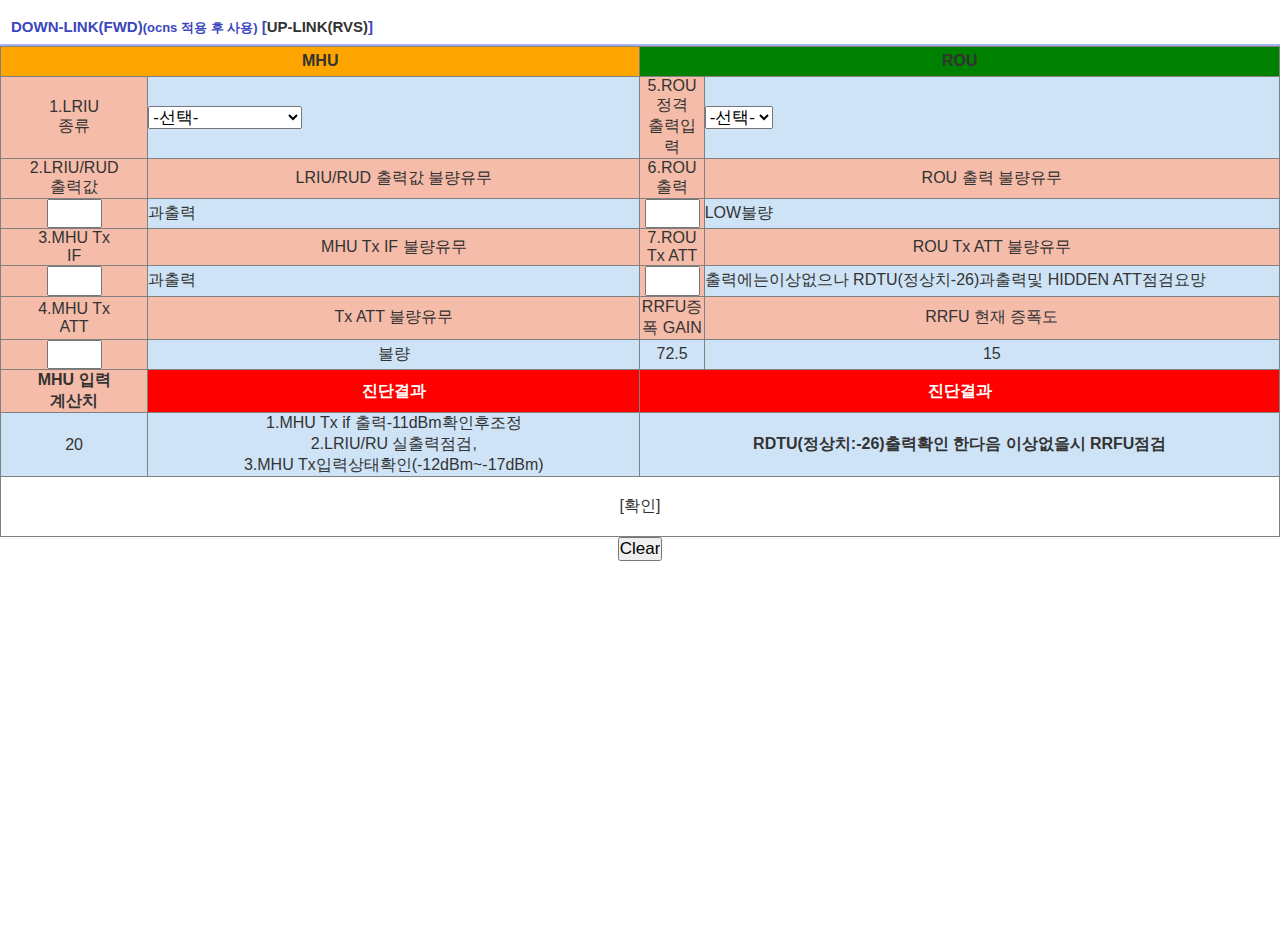
==== index.html @ 4c631983 "Add files via upload" ====
<html xmlns="http://www.w3.org/1999/xhtml" lang="ko" xml:lang="ko"><head>
	<title>DOWN-LINK(FWD) tool</title>
	<meta http-equiv="Content-Type" content="text/html; charset=utf-8">
  <meta name="viewport" content="user-scalable=no, initial-scale=1.0, maximum-scale=1.0, minimum-scale=1.0, width=device-width">
  <meta name="format-detection" content="telephone=no">   
  <link href="http://letstennis.nayana.kr/enm/img/bgB1.png" rel="apple-touch-icon-precomposed"> 	
  <link rel="stylesheet" type="text/css" href="_mcssa.css">	
<script src="prototype.js"></script><!-- ajax를 사용하기 위해 prototype의 경로를 넣어줘야 한다-->
<script language="javascript">
function change_select1()
{
    //alert("work44");
new Ajax.Updater('s_rlt1', 'ddd.php?des=1', {method: 'post', parameters: $('select_form').serialize()}); 
new Ajax.Updater('s_rlt2', 'ddd.php?des=2', {method: 'post', parameters: $('select_form').serialize()}); 
new Ajax.Updater('s_rlt3', 'ddd.php?des=3', {method: 'post', parameters: $('select_form').serialize()}); 
new Ajax.Updater('s_rlt4', 'ddd.php?des=4', {method: 'post', parameters: $('select_form').serialize()}); 
new Ajax.Updater('s_rlt5', 'ddd.php?des=5', {method: 'post', parameters: $('select_form').serialize()}); 
new Ajax.Updater('s_rlt6', 'ddd.php?des=6', {method: 'post', parameters: $('select_form').serialize()}); 
new Ajax.Updater('s_rlt7', 'ddd.php?des=7', {method: 'post', parameters: $('select_form').serialize()}); 
new Ajax.Updater('s_rlt8', 'ddd.php?des=8', {method: 'post', parameters: $('select_form').serialize()}); 
new Ajax.Updater('s_rlt9', 'ddd9.php', {method: 'post', parameters: $('select_form').serialize()}); 
new Ajax.Updater('s_rlt10', 'ddd.php', {method: 'post', parameters: $('select_form').serialize()}); 
//new Ajax.Updater('s_rlt3', 'ddd.php?des=3', {method: 'post', parameters: $('select_form').serialize()}); 
//new Ajax.Updater('s_rlt4', 'ddd.php?des=4', {method: 'post', parameters: $('select_form').serialize()}); 
//new Ajax.Updater('s_rlt5', 'ddd.php?des=5', {method: 'post', parameters: $('select_form').serialize()}); 
//new Ajax.Updater('s_rlt6', 'ddd.php?des=6', {method: 'post', parameters: $('select_form').serialize()}); 
//new Ajax.Updater('s_rlt7', 'ddd.php?des=7', {method: 'post', parameters: $('select_form').serialize()}); 
//new Ajax.Updater('s_rlt8', 'ddd.php?des=8', {method: 'post', parameters: $('select_form').serialize()}); 
//$('select_form').reset();
//new Ajax.Updater('s_result1', 'dddc1.php', {method: 'post', parameters: $('select_form').serialize()}); //$('select_form').reset();
//new Ajax.Updater('s_result2', 'dddc2.php', {method: 'post', parameters: $('select_form').serialize()}); //$('select_form').reset();
}

function change_sl()
{
    //alert("work44");
new Ajax.Updater('l_rlt1', 'lddd.php?des=1', {method: 'post', parameters: $('select_form').serialize()}); 
new Ajax.Updater('l_rlt2', 'lddd.php?des=2', {method: 'post', parameters: $('select_form').serialize()}); 
new Ajax.Updater('l_rlt3', 'lddd.php?des=3', {method: 'post', parameters: $('select_form').serialize()}); 
new Ajax.Updater('l_rlt4', 'lddd.php?des=4', {method: 'post', parameters: $('select_form').serialize()}); 
new Ajax.Updater('l_rlt5', 'lddd.php?des=5', {method: 'post', parameters: $('select_form').serialize()}); 
new Ajax.Updater('l_rlt6', 'lddd.php?des=6', {method: 'post', parameters: $('select_form').serialize()}); 
new Ajax.Updater('l_rlt7', 'lddd.php?des=7', {method: 'post', parameters: $('select_form').serialize()}); 
new Ajax.Updater('l_rlt8', 'lddd.php?des=8', {method: 'post', parameters: $('select_form').serialize()}); 
new Ajax.Updater('l_rlt9', 'lddd.php?des=9', {method: 'post', parameters: $('select_form').serialize()}); 
new Ajax.Updater('l_rlt10', 'lddd.php', {method: 'post', parameters: $('select_form').serialize()}); 

}
</script>

  <script type="text/javascript">    
        // <![CDATA[
        // toolbar hide
        try {
            window.addEventListener('load', function(){
            setTimeout(scrollTo, 0, 0, 1); 
        }, false);
        } catch(e) {}
        // ]]>
 </script>

</head>


<body>

       <div id="contentsWrap">

<div id="topListWrap">

<h2 class="news_h">
DOWN-LINK(FWD)<font size="-1">(ocns 적용 후 사용)</font> [<a href="rvs.html" target="_self">UP-LINK(RVS)</a>]
</h2>
<form action="index.html" method="get" id="select_form" name="select_form">
<table border="1" cellpadding="1" cellspacing="2" width="100%">
<tbody><tr height="30"><th colspan="2" bgcolor="orange" width="50%">MHU</th><th colspan="2" bgcolor="green" width="50%">ROU</th></tr>
 <tr height="30"><td align="center" bgcolor="#f5bca9" width="40">1.LRIU<br>종류</td>
 <td bgcolor="#cee3f6">
  <select name="sriu" onchange="change_select1()">
  <option value="">-선택-</option>
  <option value="LRIU">SEC(LRIU)</option>
  <option value="RUD">SEC(RUD)</option>
  <option value="MRIR">ELG(MRIR)</option>
  <option value="RIR0180">ELG(RRUS0180)</option>
  <option value="RIR1280">ELG(RRUS1280)</option>
  <option value="RIR1260">ELG(RIR1260)</option>
  <option value="RIR1240">ELG(RIR1240)</option>
  <option value="RIR1210">ELG(RIR1210)</option>
  </select>
  </td>
  <td align="center" bgcolor="#f5bca9" width="40">5.ROU정격<br>출력입력</td>
  <td bgcolor="#cee3f6">
  <select name="rous" onchange="change_select1()">
  <option value="">-선택-</option>
  <option value="46">46</option>
  <option value="43">43</option>
  <option value="40">40</option>
  </select>
  </td>
 </tr>
 
 <tr height="30">
 <td align="center" bgcolor="#f5bca9">2.LRIU/RUD<br>출력값</td>
 <td align="center" bgcolor="#f5bca9">LRIU/RUD 출력값 불량유무</td>
 <td align="center" bgcolor="#f5bca9">6.ROU 출력</td>
 <td align="center" bgcolor="#f5bca9">ROU 출력 불량유무</td>
 </tr>
 
 <tr height="30">
 <td align="center" bgcolor="#f5bca9">
 <input type="text" name="rutx" size="3" onchange="change_select1()"></td>
  <td bgcolor="#cee3f6">
  <div id="s_rlt1">과출력</div>
  </td>
 <td align="center" bgcolor="#f5bca9">
 <input type="text" name="routx" size="3" onchange="change_select1()"></td>
 <td bgcolor="#cee3f6">
  <div id="s_rlt2">LOW불량</div>
  </td> 
 </tr>

 <tr height="30">
 <td align="center" bgcolor="#f5bca9">3.MHU Tx<br>IF</td>
 <td align="center" bgcolor="#f5bca9">MHU Tx IF 불량유무</td>
 <td align="center" bgcolor="#f5bca9">7.ROU Tx ATT</td>
 <td align="center" bgcolor="#f5bca9">ROU Tx ATT 불량유무</td>
 </tr>
 
 <tr height="30">
 <td align="center" bgcolor="#f5bca9">
 <input type="text" name="mhutx" size="3" onchange="change_select1()"></td>
  <td bgcolor="#cee3f6">
  <div id="s_rlt3">과출력</div>
  </td>
 <td align="center" bgcolor="#f5bca9">
 <input type="text" name="rouatt" size="3" onchange="change_select1()"></td>
 <td bgcolor="#cee3f6">
  <div id="s_rlt4">출력에는이상없으나 RDTU(정상치-26)과출력및 HIDDEN ATT점검요망</div>
  </td> 
 </tr>

 <tr height="30">
 <td align="center" bgcolor="#f5bca9">4.MHU Tx<br>ATT</td>
 <td align="center" bgcolor="#f5bca9">Tx ATT 불량유무</td>
 <td align="center" bgcolor="#f5bca9">RRFU증폭 GAIN</td>
 <td align="center" bgcolor="#f5bca9">RRFU 현재 증폭도</td>
 </tr>
 
 <tr height="30">
 <td align="center" bgcolor="#f5bca9">
 <input type="text" name="mhuatt" size="3" onchange="change_select1()"></td>
  <td bgcolor="#cee3f6" align="center">
  <div id="s_rlt5">불량</div>
  </td>
  <td bgcolor="#cee3f6" align="center">
  <div id="s_rlt6">72.5</div>
  </td>
 <td bgcolor="#cee3f6" align="center">
  <div id="s_rlt7">15</div>
  </td> 
 </tr>
 
 <tr height="30">
 <th bgcolor="#f5bca9">MHU 입력<br>계산치</th>
 <th bgcolor="red"><font color="#ffffff">진단결과</font></th>
 <th bgcolor="red" colspan="2"><font color="#ffffff">진단결과</font></th>
 </tr>
 
 <tr height="30">
  <td bgcolor="#cee3f6" align="center">
  <div id="s_rlt8">20</div>
  </td>
  <td bgcolor="#cee3f6" align="center">
  <div id="s_rlt9">1.MHU Tx if 출력-11dBm확인후조정<br>2.LRIU/RU 실출력점검,<br>3.MHU Tx입력상태확인(-12dBm~-17dBm)</div>
  </td>
 <th bgcolor="#cee3f6" colspan="2">
  <div id="s_rlt10">RDTU(정상치:-26)출력확인 한다음 이상없을시 RRFU점검</div>
  </th> 
 </tr>
 

 <tr height="60"><td align="center" colspan="6">[확인]</td></tr>
</tbody></table>
<!--
<h2 class="news_h">
ELG 권역<font size=-1>(ocns 적용 후 사용)</font>
</h2>
<table border="1" cellpadding="1" cellspacing="2" width="100%">
<tr height=30><th colspan=2 bgcolor='orange'>MHU</th><th colspan=2 bgcolor='green'>ROU</th></tr>
 <tr height=30><td align=center bgcolor=#f5bca9>1.LRIU<br>종류</td>
 <td bgcolor=#cee3f6>
  <select name='lsriu' onchange="change_sl()">
  <option value=''>-선택-</option>
  <option value='MRIR'>MRIR</option>
  <option value='RIR0180'>RIR0180</option>
  <option value='RIR1280'>RIR1280</option>
  <option value='RIR1260'>RIR1260</option>
  <option value='RIR1240'>RIR1240</option>
  <option value='RIR1210'>RIR1210</option>
  </select>
  </td>
  <td align=center bgcolor=#f5bca9>5.ROU정격<br>출력입력</td>
  <td bgcolor=#cee3f6>
  <select name='lrous' onchange="change_sl()">
  <option value=''>-선택-</option>
  <option value='46'>46</option>
  <option value='43'>43</option>
  <option value='40'>40</option>  </td>
 </tr>
 
 <tr height=30>
 <td align=center bgcolor=#f5bca9>2.LRIU<br>출력값</td>
 <td align=center bgcolor=#f5bca9>LRIU 출력값 불량유무</td>
 <td align=center bgcolor=#f5bca9>6.ROU 출력</td>
 <td align=center bgcolor=#f5bca9>ROU 출력 불량유무</td>
 </tr>
 
 <tr height=30>
 <td align=center bgcolor=#f5bca9>
 <input type='text' name='lrutx' size='3' onchange="change_sl()"></td>
  <td bgcolor=#cee3f6>
  <div id='l_rlt1'></div>
  </td>
 <td align=center bgcolor=#f5bca9>
 <input type='text' name='lroutx' size='3' onchange="change_sl()"></td>
 <td bgcolor=#cee3f6>
  <div id='l_rlt2'></div>
  </td> 
 </tr>

 <tr height=30>
 <td align=center bgcolor=#f5bca9>3.MHU Tx<br>IF</td>
 <td align=center bgcolor=#f5bca9>MHU Tx IF 불량유무</td>
 <td align=center bgcolor=#f5bca9>7.ROU Tx ATT</td>
 <td align=center bgcolor=#f5bca9>ROU Tx ATT 불량유무</td>
 </tr>
 
 <tr height=30>
 <td align=center bgcolor=#f5bca9>
 <input type='text' name='lmhutx' size='3' onchange="change_sl()"></td>
  <td bgcolor=#cee3f6>
  <div id='l_rlt3'></div>
  </td>
 <td align=center bgcolor=#f5bca9>
 <input type='text' name='lrouatt' size='3' onchange="change_sl()"></td>
 <td bgcolor=#cee3f6>
  <div id='l_rlt4'></div>
  </td> 
 </tr>

 <tr height=30>
 <td align=center bgcolor=#f5bca9>4.MHU Tx<br>ATT</td>
 <td align=center bgcolor=#f5bca9>Tx ATT 불량유무</td>
 <td align=center bgcolor=#f5bca9>RRFU증폭 GAIN</td>
 <td align=center bgcolor=#f5bca9>RRFU 현재 증폭도</td>
 </tr>
 
 <tr height=30>
 <td align=center bgcolor=#f5bca9>
 <input type='text' name='lmhuatt' size='3' onchange="change_sl()"></td>
  <td bgcolor=#cee3f6 align=center>
  <div id='l_rlt5'></div>
  </td>
  <td bgcolor=#cee3f6 align=center>
  <div id='l_rlt6'></div>
  </td>
 <td bgcolor=#cee3f6 align=center>
  <div id='l_rlt7'></div>
  </td> 
 </tr>
 
 <tr height=30>
 <td align=center bgcolor=#f5bca9>MHU 입력<br>계산치</td>
 <td align=center bgcolor=#f5bca9>MHU~LRIU간 LOSS 계산치</td>
 <td align=center bgcolor=red colspan=2>진단결과</td>
 </tr>
 
 <tr height=30>
  <td bgcolor=#cee3f6 align=center>
  <div id='l_rlt8'></div>
  </td>
  <td bgcolor=#cee3f6 align=center>
  <div id='l_rlt9'></div>
  </td>
 <th bgcolor=#cee3f6 colspan=2>
  <div id='l_rlt10'></div>
  </th> 
 </tr>
 

 <tr height=60><td align=center colspan=6>[확인]</td></tr>
</table>
-->
<p align="center"><input type="reset" value="Clear"></p>
</form>
		
	</div>

</div>

&nbsp;<p>



</p></body></html>
---- _mcssa.css ----
body,div,dl,dt,dd,ul,ol,li,h1,h2,h3,h4,h5,h6,pre,code,form,fieldset,legend,textarea,p,blockquote,th,td,input,select,textarea,button {
    margin: 0;
    padding: 0;
}

fieldset,img {
    border: 0;
}

dl,ul,ol,li {
    list-style: none;
}

blockquote,q {
    quotes: none;
}

blockquote:before,blockquote:after,q:before,q:after {
    content: '';
    content: none;
}

table {
    border-collapse: collapse;
    border-spacing: 2;
}

input,select,textarea,button {
    vertical-align: middle;
    font-size: 100%;
}

html,body {
    background: #fff;
    color: #333;
}

a {
    color: #333;
    text-decoration: none;
}

address,caption,cite,code,dfn,em,var {
    font-style: normal;
    font-weight: normal;
}

hr {
    display: yes;
}

.csmshide {
    position: absolute;
    left: -9999in;
    width: 1px;
    height: 1px;
    overflow: hidden;
}

body {
    -webkit-text-size-adjust: none;
}

body,input,select,textarea {
    font: 17px/1.5 'Malgun Gothic',sans-serif;
}

a.round {
    border: 1px solid;
    -webkit-border-radius: 3px;
    border-radius: 3px;
    padding: 1px;
    font-size: 13px;
    display: inline-block;
}

a.round span {
    -webkit-border-radius: 3px;
    border-radius: 3px;
    display: inline-block;
    width: 100%;
    height: 100%;
    text-align: center;
}

#csmsHead {
    border-bottom: 2px solid #961227;
    background: #ffffff url(img/bg.png);
    -webkit-box-shadow: 0 1px 0 #5D77DC;
}

#csmsHead h1 {
    z-index: 4;
    position: relative;
}

#csmsLogo {
    position: absolute;
    top: 14px;
    left: 8px;
}

#csmsHead .head_top {
    height: 45px;
}

#csmsHead .head_top .right {
    margin-right: 6px;
    margin-top: 10px;
    float: right;
    display: inline;
}

.opera #csmsHead .head_top .right {
    white-space: nowrap;
}

#csmsHead .head_top .service_media {
    width: 38px;
    height: 19px;
    position: absolute;
    top: 13px;
    left: 58px;
    color: #fff;
    background: url(http://m1.csmscdn.net/icon/mobile/simple/safari/media/common/320_news.png) no-repeat;
    text-indent: -9999in;
    overflow: hidden;
}

#csmsHead .head_top .service_link {
    font-size: 13px;
    color: #a9bae8;
    position: absolute;
    top: 13px;
    left: 104px;
}

#csmsHead .head_top .service_link2 {
    font-size: 13px;
    color: #a9bae8;
    position: absolute;
    top: 13px;
    left: 150px;
    background: url(http://m1.csmscdn.net/icon/mobile/simple/safari/media/common/32_div.png) 0 3px no-repeat;
    padding-left: 8px;
}

#csmsHead .head_top a.round {
    border: 0 none;
    background-color: #3B4873;
}

#csmsHead .head_top a.round span {
    line-height: 25px;
    color: #FFF;
    -webkit-box-shadow: inset 1px 1px 1px rgba(255,255,255,0.03),inset -1px -1px 1px rgba(255,255,255,0.03);
    background: -webkit-gradient(linear,left top,left bottom,from(#24262d),to(#455587));
    background-color: #536396;
}

#csmsHead .head_top a.round span span {
    -webkit-box-shadow: none;
    display: block;
    text-indent: -9999in;
}

#csmsHead .head_top .btn_search {
    width: 32px;
    height: 25px;
    margin-left: 5px;
}

#csmsHead .head_top .btn_search span span {
    background: url(http://m1.csmscdn.net/icon/mobile/m320/common/2010/blue/ico_t_allsitesh.gif) no-repeat center -36px;
}

#csmsHead .total_view {
    width: 32px;
    height: 25px;
}

#csmsHead .head_top .total_view span span {
    background: url(http://m1.csmscdn.net/icon/mobile/m320/common/2010/blue/ico_t_allsitesh.gif) no-repeat 9px 5px;
}

#csmsHead .tab_menu li {
    float: left;
    position: relative;
    margin-right: -1px;
    padding: 1px 1px 0;
    height: 33px;
    -webkit-box-sizing: border-box;
    -webkit-border-top-right-radius: 4px;
    -webkit-border-top-left-radius: 4px;
    border-radius: 4px 4px 0 0;
    background-color: #3b456c;
}

#csmsHead .tab_menu li a {
    font-size: 15px;
    color: #e7eaf3;
    float: left;
    width: 100%;
    height: 32px;
    text-align: center;
    line-height: 32px;
    letter-spacing: -1px;
    -webkit-border-top-right-radius: 4px;
    -webkit-border-top-left-radius: 4px;
    border-radius: 3px 3px 0 0;
    -webkit-box-shadow: inset 1px 1px 1px rgba(255,255,255,0.05),inset -1px 0 1px rgba(255,255,255,0.05);
    background: -webkit-gradient(linear,left top,left bottom,from(#6576b1),to(#4a5887));
    background-color: #24262d;
}

#csmsHead .tab_menu li.on {
    height: 34px;
    z-index: 1;
}

#csmsHead .tab_menu li.on a {
    color: #fff;
    height: 33px;
    z-index: 1;
    background: -webkit-gradient(linear,left top,left bottom,from(#8ba2f9),to(#961227));
    background-color: #961227;
}

#csmsHead .tab_menu {
    z-index: 0;
    height: 33px;
    padding: 0 4px;
    border-bottom: 1px solid #3B456C;
}

#csmsHead .tab_menu li.menu1 {
    width: 24%;
}

#csmsHead .tab_menu li.menu2 {
    width: 24%;
}

#csmsHead .tab_menu li.menu3 {
    width: 14%;
}

#csmsHead .tab_menu li.menu4 {
    width: 14%;
}

#csmsHead .tab_menu li.menu5 {
    width: 14%;
}

#csmsHead .tab_menu li.menu6 {
    width: 14%;
}

#csmsHead .tab_menu li.menu7 {
    float: none;
    overflow: hidden;
    margin: 0;
    zoom:1;}

.other #csmsHead .tab_menu {
    z-index: 0;
    height: 33px;
    padding: 0 6px;
    border-bottom: none;
}

.other #csmsHead .tab_menu li {
    height: 33px;
}

.other #csmsHead .tab_menu li.on a {
    height: 34px;
}

.opera #csmsHead .tab_menu li a {
    white-space: nowrap;
}

.opera #csmsHead .tab_menu {
    display: table;
    border-collapse: collapse;
    width: 97%;
    padding: 0;
    margin: 0 auto;
    border: none;
}

.opera #csmsHead .tab_menu li {
    float: none;
    display: table-cell;
    padding: 0;
    border: 1px solid #3b456c;
    border-bottom: none;
    overflow: visible;
}

.opera #csmsHead .tab_menu li.on {
    padding-bottom: 0;
}

#csmsHead.has_sub {
    position: relative;
    margin-bottom: 45px;
}

#csmsHead.type_tab .sub_menu {
    position: absolute;
    top: 82px;
    float: left;
    width: 100%;
    height: 39px;
    border-bottom: 1px solid #B8BBC1;
    background: -webkit-gradient(linear,left top,left bottom,color-stop(0.4,#F3F3F6),color-stop(1,#E1E1EB));
    background-color: #ECEBF1;
}

#csmsHead.type_tab .sub_menu li {
    background: url(http://m1.csmscdn.net/icon/mobile/m320/common/2010/blue/submenu_bar.gif) no-repeat 0 center;
    float: left;
}

#csmsHead.type_tab .sub_menu li.menu1 {
    width: 25%;
    background: none;
}

#csmsHead.type_tab .sub_menu li.menu2 {
    width: 35%;
}

#csmsHead.type_tab .sub_menu li.menu3 {
    width: 14%;
}

#csmsHead.type_tab .sub_menu li.menu4 {
    width: 13%;
}

#csmsHead.type_tab .sub_menu li.menu5 {
    float: none;
    overflow: hidden;
    zoom:1;}

#csmsHead.type_tab .sub_menu li a {
    color: #333;
    float: left;
    width: 100%;
    padding: 12px 0;
    text-align: center;
    line-height: 16px;
    font-size: 14px;
    letter-spacing: -1px;
}

#csmsHead.type_tab .sub_menu li.on a {
    color: #425DE8;
}

.opera #csmsHead.type_tab .sub_menu li a {
    white-space: nowrap;
}

#csmsFoot {
    font-family: sans-serif;
    clear: both;
    margin: 0 auto;
    padding-top: 10px;
    width: 100%;
    background: #ebebeb;
    border-top: 1px solid #dbdbdb;
    text-align: center;
}

#csmsFoot ul {
    margin: 0 auto;
    width: 280px;
    height: 28px;
    overflow: hidden;
    text-align: center;
}

#csmsFoot li {
    position: relative;
    float: left;
}

#csmsFoot li a {
    display: block;
    margin: 0 2px;
    width: 64px;
    height: 24px;
    overflow: hidden;
    color: #333;
    font-size: 13px;
    line-height: 25px;
    border: 1px solid #c4c4c4;
    -webkit-border-radius: 3px;
    background-color: #f7f7f7;
    background-image: -webkit-gradient(linear, left top, left bottom, from(#fff), to(#f2f2f2));
    -webkit-box-shadow: inset 1px 1px 1px rgba(255, 255, 255, 0.7), inset -1px 0 1px rgba(255, 255, 255, 0.7);
}

#csmsFoot li a.off {
    color: #999;
}

#csmsFoot .ext {
    padding: 10px 0 4px;
    line-height: 10px;
    font-size: 10px;
    color: #999;
}

#csmsFoot .ext span {
    margin: 0 5px;
    color: #cbcbcb;
}

#csmsFoot .ext a {
    color: #999;
    text-decoration: underline;
}

#csmsFoot address {
    clear: both;
    padding: 3px 0 5px 0;
    height: 19px;
    color: #999;
    font-size: 11px;
}

/* 통합검색 레이어 */
#csmsTotalSearchBack {
    top: 0;
}

#csmsTotalSearchLayer {
    top: 0;
    -webkit-box-shadow: inset 0 -1px 1px 0 rgba(255,255,255,0.04);
}

#btnTotalSearch {
    right: 46px;
}

#btnTotalSearch_img {
    right: 46px;
}

#btnTotalSearchClose {
    border: 0 none;
    position: absolute;
    top: 7px;
    right: 6px;
    padding: 1px;
    width: 33px;
    height: 36px;
    -webkit-border-radius: 6px;
    background-color: #33416e
}

#btnTotalSearchClose span {
    line-height: 36px;
    color: #fff;
    width: 100%;
    height: 100%;
    display: inline-block;
    -webkit-box-shadow: inset 1px 1px 1px rgba(255,255,255,0.02),inset -1px -1px 1px rgba(255,255,255,0.02);
    -webkit-border-radius: 6px;
    background: -webkit-gradient(linear,left top,left bottom,from(#58689e),to(#465389));
    background-color: #4e5d94;
}

#btnTotalSearchClose span span {
    -webkit-box-shadow: none;
    background: url(http://m1.csmscdn.net/icon/mobile/m640/event/2010/100909_piff/gnb/ico_close.png) no-repeat center center;
    display: block;
    text-indent: -9999in;
    overflow: hidden;
    -webkit-background-size: 10px 10px;
}

/* 서제스트 */
#csmsTotalSuggestLayer {
    top: 48px;
}

#csmsTotalSuggestLayer .suggestBox {
    margin: 0 46px 0 7px;
}

#btnTotalSearch {
    border: 0 none;
    position: absolute;
    top: 7px;
    padding: 1px;
    width: 44px;
    height: ;
    -webkit-border-radius: 6px;
    background-color: #36436f;
}

#btnTotalSearch span span {
    -webkit-box-shadow: none;
    background: url(http://m1.csmscdn.net/icon/mobile/m640/event/2010/100909_piff/gnb/txt_sh2.png) no-repeat center center;
    -webkit-background-size: 26px 14px;
    display: block;
    text-indent: -9999in;
    overflow: hidden;
}

.csmsTotalSearch_outwrap {
    height: 36px;
    padding: 1px;
    margin: 7px 100px 7px 6px;
    position: relative;
    background-color: #36436f;
    -webkit-border-radius: 6px;
}

.csmsTotalSearch_midwrap {
    padding: 4px;
    height: 28px;
    background-color: #961227;
    -webkit-border-radius: 6px;
}

.csmsTotalSearch_inwrap {
    width: 100%;
    height: 100%;
    -webkit-border-radius: 2px;
    -webkit-box-shadow: inset 1px 1px 2px rgba(0,0,0,0.3);
    background-color: #fff;
}

.csmsTotalSearch_inwrap input {
    line-height: 20px;
    height: 40px;
    font-size: 15px;
    width: 85%;
    background-color: transparent;
    border: 0;
    padding: 0 32px 0 5px;
    -webkit-appearance: none;
    -webkit-border-radius: 0;
    margin-top: 4px;
}

.csmsTotalSearch_outwrap_img {
    margin: 7px 100px 7px 6px;
    position: relative;
    padding: 1px;
    height: 37px;
    background: url(http://m1.csmscdn.net/icon/mobile/m320/common/2010/blue/sh_box2.gif) left 0 no-repeat
}

.csmsTotalSearch_midwrap_img {
    height: 37px;
    background: url(http://m1.csmscdn.net/icon/mobile/m320/common/2010/blue/sh_box2.gif) right -121px no-repeat
}

.csmsTotalSearch_inwrap_img {
    height: 37px;
    margin: 0 15px 0 10px;
    padding-right: 30px;
    background: url(http://m1.csmscdn.net/icon/mobile/m320/common/2010/blue/sh_box2.gif) 0 -61px repeat-x
}

.csmsTotalSearch_inwrap_img input {
    line-heigh: 20px;
    height: 20px;
    font-size: 15px;
    width: 100%;
    background-color: transparent;
    border: 0;
    -webkit-appearance: none;
    -webkit-border-radius: 0;
    margin-top: 5px;
    padding: 5px 0
}

#btnTotalSearch.img {
    background: url(http://m1.csmscdn.net/icon/mobile/m320/common/2010/blue/sh_btn2.gif) 0 0 no-repeat;
    border: 0 none;
    position: absolute;
    top: 7px;
    width: 46px;
    height: 38px;
    text-indent: -9999in;
    overflow: hidden;
}

#btnTotalSearchClear {
    border: 0 none;
    position: absolute;
    background: url(http://m1.csmscdn.net/icon/mobile/m320/common/2010/blue/sh_box2.gif) 0 -175px no-repeat;
    top: 6px;
    right: 6px;
    height: 17px;
    width: 17px;
    padding: 5px;
    display: none;
}

#btnTotalSearchClear.img {
    right: 10px;
    top: 5px;
}

#csmsTotalSearchBack {
    display: none;
    z-index: 9998;
    width: 100%;
    height: 100%;
    opacity: 0.9;
    filter: alpha(opacity = 90);
    position: absolute;
    left: 0;
    background-color: #000;
}

#csmsTotalSearchLayer {
    display: none;
    height: 52px;
    width: 100%;
    z-index: 9999;
    position: absolute;
    left: 0;
    border-bottom: 1px solid #111216;
    background: -webkit-gradient(linear,left top,left bottom,from(#48578b),to(#3a4875));
    background-color: #415188
}

#btnTotalSearch span {
    line-height: 36px;
    width: 100%;
    height: 100%;
    display: inline-block;
    color: #3949af;
    -webkit-border-radius: 6px;
    background: -webkit-gradient(linear,left top,left bottom,from(#f7f8ff),to(#bdc2d1));
    background-color: #dbdee9;
}

#csmsTotalSearchClipWrap {
    width: 16px;
    height: 24px;
    position: absolute;
    right: 0;
    top: 7px;
}

#csmsTotalSearchClipWrap .csmsTotalSearchClipRight {
    z-index: 1;
    position: absolute;
    top: 0px;
    right: -3px;
    width: 3px;
    border-left: 1px solid #db8b14;
    height: 100%;
    -webkit-border-top-right-radius: 3px;
    -webkit-border-bottom-right-radius: 3px;
    background: -webkit-gradient(linear,left top,right top,from(#f4a820),to(#ffa81a));
    background-color: #ffb223;
}

#csmsTotalSearchClipWrap .csmsTotalSearchClipLeft {
    z-index: 2;
    position: absolute;
    top: 5px;
    right: -3px;
    width: 15px;
    height: 14px;
    -webkit-border-top-left-radius: 3px;
    -webkit-border-bottom-left-radius: 3px;
    background: -webkit-gradient(linear,left top,right bottom,from(#fed36c), to(#ffa81a));
    background-color: #ffb223;
}

#csmsTotalSuggestLayer {
    width: 100%;
    position: absolute;
    left: 0;
    z-index: 9999;
}

#csmsTotalSuggestLayer ul {
    position: relative;
    background: #fff;
    border-bottom: 0 none;
    -webkit-border-top-left-radius: 6px;
    -webkit-border-top-right-radius: 6px;
    border-top-left-radius: 6px;
    border-top-right-radius: 6px;
}

#csmsTotalSuggestLayer li {
    display: block;
    border-bottom: 1px solid #eaeaea;
    height: 34px;
    line-height: 34px;
    font-size: 15px;
}

#csmsTotalSuggestLayer li a {
    height: 100%;
    display: block;
    padding-left: 12px;
}

#csmsTotalSuggestLayer .suggestBox {
    background-color: #95a4dd;
    padding: 1px;
    -webkit-border-radius: 6px;
    display: none;
}

#csmsTotalSuggestLayer div.list, #csmsTotalSuggestLayer div.baseBox {
    -webkit-border-top-left-radius: 6px;
    -webkit-border-top-right-radius: 6px;
    border-top-left-radius: 6px;
    border-top-right-radius: 6px;
}

#csmsTotalSuggestLayer.wide ul {
    float: left;
    width: 100%;
    -webkit-border-top-left-radius: 6px;
    -webkit-border-top-right-radius: 6px;
    border-top-left-radius: 6px;
    border-top-right-radius: 6px;
}

#csmsTotalSuggestLayer.wide .suggestBox li {
    float: left;
    width: 50%;
    background-color: #fff;
    -webkit-border-top-left-radius: 6px;
    -webkit-border-top-right-radius: 6px;
}

#csmsTotalSuggestLayer.wide .suggestBox li a {
    width: 94%;
}

#csmsTotalSuggestLayer.wide .suggestBox li a.first {
    width: 94%;
    border-right: 1px solid #ececec;
}

#csmsTotalSuggestLayer strong {
    color: #eb550c
}

#csmsTotalSuggestLayer .footer {
    clear: both;
    border-top: 0 none;
    position: relative;
    padding: 7px 12px;
    text-align: right;
    background-color: #f7f7f7;
    -webkit-border-bottom-left-radius: 6px;
    -webkit-border-bottom-right-radius: 6px;
    border-bottom-left-radius: 6px;
    border-bottom-right-radius: 6px
}

#csmsTotalSuggestLayer .footer .fl {
    display: none
}

.noanchor {
    -webkit-tap-highlight-color: rgba(0, 0, 0, 0)
}

.anchor {
    -webkit-tap-highlight-color: blue
}

.blankImage {
    height: 100%;
    left: 0px;
    position: absolute;
    top: 0px;
    width: 100%;
}

/* common */
.border {
    border: 1px #c00 solid;
}

.hidden {
    display: none !important;
}

.clr {
    clear: both;
}

/* contents */
#contentsWrap {
    padding: 0;
    font-size: 15px;
}

/* padding _ top bottom */
#topListWrap {
    position: relative;
    height: 100%;
}

/* home 타이틀 */
.news_h {
    padding: 16px 0 5px 11px;
    font-size: 15px;
    color: #3b47bd;
    position: relative;
    border-bottom: 2px #a8b0ee solid;
}

.news_h em {
    position: absolute;
    top: 19px;
    right: 13px;
    color: #888;
    font-size: 12px;
}

.news_h2 {
    padding: 23px 0 5px 11px;
    font-size: 15px;
    color: #3b47bd;
    position: relative;
    border-bottom: 2px #a8b0ee solid;
}

.news_h2 a {
    display: block;
    width: 70px;
    height: 34px;
    position: absolute;
    top: 16px;
    right: 2px;
    background: url('http://m1.csmscdn.net/icon/mobile/simple/safari/media/news/img_link_spr1.gif') 10px -230px no-repeat;
}

.news_h2 a span {
    display: none;
}

/* home 리스트 */
.List li {
    padding: 0 11px;
    border-bottom: 1px #eaeaea solid;
    position: relative;
}

.List li a {
    padding: 10px 0 9px;
    font-size: 14px;
    color: #000;
    line-height: 19px;
    display: block;
}

.List li a em {
    color: #888;
    font-size: 12px;
}

.List li a img {
    position: absolute;
    top: 0;
    right: 0;
}

.List li.dline {
    border-bottom: 1px #8f8f8f solid;
}

.List li.img {
    min-height: 57px;
}

.List li.img a {
    padding-right: 57px;
}

.img_box {
    height: 122px;
    border-bottom: 1px #eaeaea solid;
}

.img_box li {
    width: 35%;
    text-align: center;
    float: left;
}

.img_box li.m {
    width: 30%;
}

.img_box li a {
    display: block;
    padding: 12px 0 5px;
}

.img_box li a span {
    display: block;
    width: 90px;
    margin: 0 auto;
    font-size: 12px;
    color: #000;
    line-height: 14px;
    position: relative;
    top: 7px;
}

/* 포토 탑 */
.Photo_top {
    height: 190px;
    padding: 0 9px;
    border-bottom: 1px #eaeaea solid;
}

.Photo_top li {
    width: 50%;
    text-align: center;
    float: left;
}

.Photo_top li a {
    display: block;
    padding: 15px 0 5px;
}

.Photo_top li a span {
    display: block;
    width: 140px;
    font-size: 14px;
    color: #000;
    font-weight: bold;
    line-height: 17px;
    position: relative;
    top: 9px;
    text-align: left;
    margin: 0 auto;
}

.Photo_top li img {
    border: 1px #5f5f5f solid;
}

.Photo_top li a span span.play {
    position: absolute;
    top: -29px;
    left: 6px;
    display: block;
    width: 12px;
    height: 13px;
    background: url(http://m1.csmscdn.net/icon/mobile/simple/safari/media/news/btn_play.png) no-repeat;
    text-indent: -9999em;
}

/* tab 테두리 on/off 경우 공통부분 */
.photo_on .photo_h,.photo_on .photo_h span.l,.photo_on .photo_h span.r,.TV_on .TV_h,.TV_on .TV_h span.l,.TV_on .TV_h span.r,.pop_on .pop_h,.pop_on .pop_h span.l,.pop_on .pop_h span.r,.reply_on .reply_h,.reply_on .reply_h span.l,.reply_on .reply_h span.r {
    background-image: url('http://m1.csmscdn.net/icon/mobile/simple/safari/media/news/img_tabon_bg.gif');
}

.photo_off .photo_h,.photo_off .photo_h span.l,.photo_off .photo_h span.r,.TV_off .TV_h,.TV_off .TV_h span.l,.TV_off .TV_h span.r,.pop_off .pop_h,.pop_off .pop_h span.l,.pop_off .pop_h span.r,.reply_off .reply_h,.reply_off .reply_h span.l,.reply_off .reply_h span.r {
    background-image: url('http://m1.csmscdn.net/icon/mobile/simple/safari/media/news/img_taboff_bg.gif');
}

.pop_h span.l,.photo_h span.l {
    display: block;
    width: 15px;
    height: 33px;
    background-color: #fff;
    background-position: right 0;
    background-repeat: no-repeat;
    position: absolute;
    top: 0;
    left: 0;
}

.pop_h span.r,.photo_h span.r {
    display: block;
    width: 2px;
    height: 33px;
    background-position: left -40px;
    background-repeat: no-repeat;
    position: absolute;
    top: 0;
    right: 0;
}

.reply_h span.l,.TV_h span.l {
    display: block;
    width: 2px;
    height: 33px;
    background-position: left -40px;
    background-repeat: no-repeat;
    position: absolute;
    top: 0;
    left: 0;
}

.reply_h span.r,.TV_h span.r {
    display: block;
    width: 15px;
    height: 33px;
    background-color: #fff;
    background-position: left -80px;
    background-repeat: no-repeat;
    position: absolute;
    top: 0;
    right: 0;
}

.photo_h span.m,.TV_h span.m,.pop_h span.m,.reply_h span.m {
    display: block;
    width: 120px;
    background-image: url('http://m1.csmscdn.net/icon/mobile/simple/safari/media/news/img_menu_spr.gif');
    background-repeat: no-repeat;
    margin: 0 auto;
}

.photo_h span.m em,.TV_h span.m em,.pop_h span.m em,.reply_h span.m em {
    display: none;
}

.photo_off .img_list,.photo_off .photo_more,.TV_off .img_list,.TV_off .TV_more,.pop_off .num_list,.pop_off .pop_more,.reply_off .num_list,.reply_off .reply_more {
    display: none;
}

/* img_list & num_list*/
/* tab 명 */
.pop_h {
    width: 50%;
    height: 33px;
    position: absolute;
    top: 11px;
    left: 0;
    background-position: 0 -40px;
    background-repeat: repeat-x;
    cursor: pointer;
}

.pop_on .pop_h span.m {
    height: 33px;
    background-position: -7px 0px;
}

.pop_off .pop_h span.m {
    height: 33px;
    background-position: -7px -40px;
}

.reply_h {
    width: 50%;
    height: 33px;
    position: absolute;
    top: 11px;
    right: 0;
    background-position: 0 -40px;
    background-repeat: repeat-x;
    cursor: pointer;
}

.reply_on .reply_h span.m {
    height: 33px;
    background-position: -167px -40px;
}

.reply_off .reply_h span.m {
    height: 33px;
    background-position: -167px 0px;
}

.photo_h {
    width: 50%;
    height: 33px;
    position: absolute;
    top: 11px;
    left: 0;
    background-position: 0 -40px;
    background-repeat: repeat-x;
    cursor: pointer;
}

.photo_on .photo_h span.m {
    height: 33px;
    background-position: -7px -80px;
}

.photo_off .photo_h span.m {
    height: 33px;
    background-position: -7px -120px;
}

.TV_h {
    width: 50%;
    height: 33px;
    position: absolute;
    top: 11px;
    right: 0;
    background-position: 0 -40px;
    background-repeat: repeat-x;
    cursor: pointer;
}

.TV_on .TV_h span.m {
    height: 33px;
    background-position: -167px -120px;
}

.TV_off .TV_h span.m {
    height: 33px;
    background-position: -167px -80px;
}

.line {
    border-top: 1px #eaeaea solid;
}

/*VIEW*/
.News_tit {
    padding: 14px 13px 9px;
    border-bottom: 1px #ddd solid;
    position: relative;
}

.News_tit h3 {
    font-size: 18px;
    color: #000;
    line-height: 17px;
}

.News_tit .date {
    padding-top: 7px;
    font-size: 12px;
    color: #888;
}

.News_tit .font {
    display: block;
    width: 47px;
    height: 27px;
    position: absolute;
    bottom: 5px;
    right: 12px;
    background-image: url('http://m1.csmscdn.net/icon/mobile/simple/safari/media/news/bt_news_spr.gif');
    background-repeat: no-repeat;
}

.News_tit a.big {
    background-position: 0 -80px;
}

.News_tit a.small {
    background-position: -47px -80px;
}

.News_tit a span {
    display: none;
}

.News_tit .news {
    display: block;
    width: 63px;
    height: 27px;
    position: absolute;
    bottom: 7px;
    right: 12px;
    background: url('http://m1.csmscdn.net/icon/mobile/simple/safari/media/news/bt_news_spr.gif') 0 -40px no-repeat;
}

.News_content {
    padding: 11px 12px 0px;
    line-height: 1.4em;
}

.News_content table {
    width: 100% !important;
    border-collapse: collapse;
}

.GS_image,.GS_vod {
    float: left;
    overflow: hidden;
}

.GS_photo {
    clear: both;
    overflow: hidden;
}

.GS_image .ph,.GS_vod .ph,.GS_photo .ph {
    float: left;
    padding: 3px 12px 10px 0;
    position: relative;
}

.GS_image .ph img,.GS_photo .ph img {
    border: 1px #aeaeae solid;
    cursor: pointer;
}

.GS_image .ph span,.GS_photo .ph span {
    display: block;
    width: 24px;
    height: 23px;
    position: absolute;
    bottom: 10px;
    right: 12px;
    background-image: url('http://m1.csmscdn.net/icon/mobile/simple/safari/media/news/ico_news_spr.gif');
    background-repeat: no-repeat;
    background-position: 0 -120px;
    cursor: pointer;
    text-indent: -200px;
    overflow: hidden;
}

.GS_image .ph span.Plus,.GS_photo .ph span {
    background-position: 0 -120px;
}

.GS_image .ph span.Minus,.GS_photo .ph span.Minus {
    background-position: 0 -173px;
}

.GS_image .txt,.GS_photo .txt {
    font-size: 12px;
    width: 120px;
}

.GS_vod {
    float: left;
    padding: 3px 12px 10px 0;
}

.GS_vod a {
    position: relative;
    display: block;
    width: 120px;
    height: 90px;
    overflow: hidden;
}

.GS_vod .play {
    position: absolute;
    top: 58px;
    left: 6px;
    display: block;
    width: 24px;
    height: 26px;
    background: url(http://m1.csmscdn.net/icon/keroro/img/tvpot_play.png) no-repeat;
    text-indent: -9999em;
}

.NewsListgo {
    padding: 0 0;
    clear: both;
}

.NewsListgo table,.ReplyListgo table {
    width: 100%;
    height: 38px;
    margin-top: 11px;
    border-collapse: collapse;
}

.NewsListgo td,.ReplyListgo td {
    width: 33%;
    height: 36px;
    text-align: center;
    border: 1px #c8c8c8 solid;
    background: url('http://m1.csmscdn.net/icon/mobile/simple/safari/media/news/img_bmenu_bg.gif') 0 -41px repeat-x;
    font-size: 13px;
    color: #333;
}

.NewsListgo td a,.ReplyListgo td a {
    display: block;
    margin: 0 auto;
    width: 100%;
    height: 36px;
    line-height: 38px;
    font-weight: bold;
    font-size: 13px;
    color: #333;
}

.NewsListgo td a em {
    font-size: 13px;
    color: #c00;
    font-weight: bold;
}

.realtime_news {
    padding: 12px 0 0px 13px;
    border-top: 1px #eaeaea solid;
    padding-bottom: 16px;
}

.realtime_news h3 {
    font-size: 12px;
    color: #333;
    text-decoration: underline;
}

.realtime_news ul {
    margin: 7px 0 10px;
}

.realtime_news li {
    padding: 0 0 0 7px;
    background: url('http://m1.csmscdn.net/icon/mobile/simple/safari/media/news/ico_news_spr.gif') 0 -216px no-repeat;
    white-space: nowrap;
    overflow: hidden;
    text-overflow: ellipsis;
}

.realtime_news li a {
    color: #000;
    line-height: 23px;
    font-size: 14px;
}

.relative_news {
    padding: 7px 0 10px 13px;
    border-top: 1px #eaeaea solid;
    background-color: #f9f9f9;
}

.relative_news h3 {
    font-size: 12px;
    color: #333;
    text-decoration: underline;
}

.relative_news ul {
    margin: 7px 0 0px;
}

.relative_news li {
    padding: 0 0 0 7px;
    background: url('http://m1.csmscdn.net/icon/mobile/simple/safari/media/news/ico_news_spr.gif') 0 -216px no-repeat;
    white-space: nowrap;
    overflow: hidden;
    text-overflow: ellipsis;
}

.relative_news li a {
    color: #555;
    line-height: 23px;
    font-size: 14px;
}

.NewsImage {
    width: 120px;
    -webkit-transition: width 1s ease;
}

.NewsImage_on {
    width: 294px;
    -webkit-transition: width 1s ease;
}

/* SLIDE2 */
.Slide {
    border-bottom: 1px #eaeaea solid;
}

.Slide_tit {
    height: 41px;
    border-bottom: 2px #a8b0ee solid;
    position: relative;
}

.Slide_tit h2 {
    font-size: 15px;
    color: #000;
    padding-left: 30px;
    background: url('http://m1.csmscdn.net/icon/mobile/simple/safari/media/news/ico_news_spr.gif') no-repeat;
    line-height: 18px;
    position: absolute;
    top: 16px;
    left: 14px;
}

.Slide_tit span {
    font-size: 12px;
    color: #888;
    position: absolute;
    top: 20px;
    right: 11px;
}

.Slide_tit span b {
    color: #2e42db;
}

.Slide_contents2 {
    width: 320px;
    margin: 0 auto;
    position: relative;
}

.Slide_contents2 .pre {
    display: block;
    width: 40px;
    height: 27px;
    background: url('http://m1.csmscdn.net/icon/mobile/simple/safari/media/news/slide_btn2.gif') 0 0 no-repeat;
    float: left;
}

.Slide_contents2 .pre_off {
    display: block;
    width: 40px;
    height: 27px;
    background: url('http://m1.csmscdn.net/icon/mobile/simple/safari/media/news/slide_btn2.gif') 0 -54px no-repeat;
    float: left;
}

.Slide_contents2 .next {
    display: block;
    width: 40px;
    height: 27px;
    margin-left: 5px;
    background: url('http://m1.csmscdn.net/icon/mobile/simple/safari/media/news/slide_btn2.gif') -45px 0 no-repeat;
    float: left;
}

.Slide_contents2 .next_off {
    display: block;
    width: 40px;
    height: 27px;
    margin-left: 5px;
    background: url('http://m1.csmscdn.net/icon/mobile/simple/safari/media/news/slide_btn2.gif') -45px -54px no-repeat;
    float: left;
}

.Slide_contents2 .pre span,.Slide_contents2 .next span {
    display: none;
}

.Slide_contents2 table {
    border-collapse: collapse;
}

.Slide_contents2 table th {
    width: 205px;
    padding: 14px 5px 10px 12px;
    font-size: 15px;
    line-height: 1.2em;
    text-align: left;
}

.Slide_contents2 table td {
    width: 98px;
    padding: 12px 0 10px ;
}

.Slide_img {
    text-align: center;
    position: relative;
}

.Slide_img img {
    border: 1px #5c5c5c solid;
}

.Slide_summary {
    padding: 9px 10px 20px ;
    font-size: 14px;
    line-height: 17px;
    color: #000;
    text-align: center;
}

.Slide_summary a {
    display: block;
    width: 97px;
    height: 31px;
    margin: 12px auto 0;
    background: url('http://m1.csmscdn.net/icon/mobile/simple/safari/media/news/bt_news_spr.gif') 0 0 no-repeat;
}

.Slide_summary a span {
    display: none;
}

/* 댓글 */
.news_h span {
    color: #000;
}

.news_h span b {
    color: #c00;
}

.reply_top {
    padding-left: 14px;
    height: 38px;
    font-size: 14px;
    font-weight: bold;
    line-height: 40px;
    background-color: #f7f7f7;
    border-bottom: 1px #eaeaea solid;
    position: relative;
}

.reply_top b {
    color: #c00;
}

.reply_top em {
    padding: 0 5px;
    font-weight: normal;
}

.reply_top a {
    color: #000;
}

.reply_top select {
    font-size: 14px;
    position: absolute;
    top: 5px;
    right: 12px;
}

.selbox select {
    font-size: 10px;
    position: absolute;
    top: 1px;
    right: 1px;
}

.reply_list {
    border-bottom: 1px #eaeaea solid;
}

.reply_list .tit {
    padding: 12px 10px 0 14px;
    font-size: 14px;
    line-height: 17px;
    font-weight: bold;
    color: #000;
}

.reply_list .tit a {
    font-weight: bold;
    color: #000;
}

.reply_list .tit em {
    color: #c00;
}

.reply_list .txt {
    padding: 3px 10px 0 14px;
    font-size: 14px;
    line-height: 18px;
    color: #333;
    word-break: break-all;
    word-wrap: break-word;
}

.reply_list .info {
    padding: 8px 10px 16px 14px;
    font-size: 12px;
    color: #888;
}

.reply_list .info a {
    font-size: 12px;
    color: #888;
}

.reply_list .info span {
    font-size: 12px;
    color: #888;
}

.reply_list .btn,.reply_list .mybtn {
    height: 41px;
    position: relative;
}

.reply_list .btn .reply {
    display: block;
    width: 43px;
    height: 27px;
    background: url('http://m1.csmscdn.net/icon/mobile/simple/safari/media/news/bt_news_spr.gif') 0 -120px no-repeat;
    position: absolute;
    top: 0;
    left: 12px;
}

.reply_list .btn .del {
    display: block;
    width: 47px;
    height: 27px;
    background: url('http://m1.csmscdn.net/icon/mobile/simple/safari/media/news/bt_news_spr.gif') -43px -120px no-repeat;
    position: absolute;
    top: 0;
    left: 60px;
}

.reply_list .btn .recommand,.reply_list .mybtn .recommand {
    display: block;
    width: 80px;
    height: 27px;
    position: absolute;
    top: 0;
    right: 12px;
}

.reply_list .btn .recommand em,.reply_list .mybtn .recommand em {
    display: block;
    height: 27px;
    float: right;
    background-image: url('http://m1.csmscdn.net/icon/mobile/simple/safari/media/news/img_rcmd_bg.gif');
}

.reply_list .btn .recommand .l,.reply_list .mybtn .recommand .l {
    width: 24px;
    background-position: 0 0;
}

.reply_list .btn .recommand .num,.reply_list .mybtn .recommand .num {
    line-height: 29px;
    font-size: 12px;
    font-weight: bold;
    color: #5665e6;
    padding: 0 5px;
    background-position: 0 -40px;
    background-repeat: repeat-x;
}

.reply_list .btn .recommand .r,.reply_list .mybtn .recommand .r {
    width: 3px;
    background-position: 0 -77px;
}

.reply_list .btn a span,.reply_list .mybtn a span,.reply_reply .btn a span {
    display: none;
}

.reply_none {
    padding: 14px 10px 100px 14px;
    color: #333;
    border-bottom: 1px #eaeaea solid;
    margin-bottom: 20px;
}

.reply_reply {
    border-bottom: 1px #eaeaea solid;
}

.reply_reply .tit {
    padding: 12px 10px 0 31px;
    font-size: 14px;
    line-height: 17px;
    font-weight: bold;
    color: #000;
    background: url('http://m1.csmscdn.net/icon/mobile/simple/safari/media/news/ico_news_spr.gif') 15px -244px no-repeat;
}

.reply_reply .txt {
    padding: 3px 10px 0 31px;
    line-height: 18px;
    color: #555;
    word-break: break-all;
    word-wrap: break-word;
}

.reply_reply .info {
    padding: 8px 10px 16px 31px;
    font-size: 12px;
    color: #888;
}

.reply_reply .info a {
    font-size: 12px;
    color: #888;
}

.reply_reply .btn {
    height: 41px;
    position: relative;
}

.reply_reply .btn .del {
    display: block;
    width: 47px;
    height: 27px;
    background: url('http://m1.csmscdn.net/icon/mobile/simple/safari/media/news/bt_news_spr.gif') -43px -120px no-repeat;
    position: absolute;
    top: 0;
    left: 31px;
}

.reply_write {
    padding: 0 18px 40px 12px;
    position: relative;
    border-bottom: 1px #eaeaea solid;
}

.reply_write h3 {
    padding: 14px 0 8px 2px;
    font-size: 15px;
    color: #3b47bd;
}

.reply_write .tit {
    width: 97%;
    height: 26px;
}

.reply_write .txt {
    width: 97%;
    height: 146px;
    margin: 8px 0;
    word-break: break-all;
    word-wrap: break-word;
}

.reply_write .byte {
    font-size: 10px;
    position: absolute;
    top: 242px;
    right: 16px;
}

#commentContent_byteinfo,#replyCommentForm_byteinfo {
    color: #c00;
}

.reply_write .btn {
    width: 102px;
    padding-top: 15px;
    margin: 0 auto;
}

.reply_write .btn .btnSubmit {
    display: block;
    float: left;
    width: 47px;
    height: 31px;
    background: url('http://m1.csmscdn.net/icon/mobile/simple/safari/media/news/bt_news_spr.gif') 0 -160px no-repeat;
    border: none;
    text-indent: -200px;
    cursor: pointer;
}

.reply_write .btn .btnCancel {
    display: block;
    float: left;
    width: 47px;
    height: 31px;
    background: url('http://m1.csmscdn.net/icon/mobile/simple/safari/media/news/bt_news_spr.gif') -47px -160px no-repeat;
    text-indent: -200px;
    overflow: hidden;
    margin-left: 8px;
}

/*My*/
.reply_list .mybtn .del {
    display: block;
    width: 47px;
    height: 27px;
    background: url('http://m1.csmscdn.net/icon/mobile/simple/safari/media/news/bt_news_spr.gif') -43px -120px no-repeat;
    position: absolute;
    top: 0;
    left: 12px;
}

.reply_list .mybtn .news {
    display: block;
    width: 63px;
    height: 27px;
    background: url('http://m1.csmscdn.net/icon/mobile/simple/safari/media/news/bt_news_spr.gif') 0 -40px no-repeat;
    position: absolute;
    top: 0;
    right: 12px;
}

.ReplyListgo {
    padding: 0 13px;
}

/*NewsListgo와 동일*/
.Error {
    padding: 29px 0 30px;
    border-bottom: 1px #eaeaea solid;
}

.Error .bg {
    width: 224px;
    margin: 0 auto;
    padding-left: 70px;
    line-height: 17px;
    font-size: 14px;
    color: #222;
    font-weight: bold;
    background: url('http://m1.csmscdn.net/icon/mobile/simple/safari/media/news/img_errorpoint.gif') no-repeat;
}

.Error h3 {
    color: #253185;
    font-size: 14px;
}

.Error_CP {
    padding: 29px 0 30px;
    border-bottom: 1px #eaeaea solid;
}

.Error_CP .bg {
    width: 185px;
    margin: 0 auto;
    padding-left: 57px;
    font: 12px/1.3 'Malgun Gothic',sans-serif;
    color: #999;
    font-weight: bold;
    background: url('http://m1.csmscdn.net/icon/mobile/simple/safari/media/news/notice_pcnews.png') 0 0 no-repeat;
}

.Error_CP h3 {
    color: #253185;
    font: bold 14px/1.4 'Malgun Gothic',sans-serif;
    padding-bottom: 2px;
}

.To_home {
    display: block;
    width: 114px;
    height: 31px;
    margin: 15px auto 25px;
    background: url('http://m1.csmscdn.net/icon/mobile/simple/safari/media/news/bt_newscsms_spr.gif') no-repeat;
}

.To_csms {
    display: block;
    width: 127px;
    height: 31px;
    margin: 15px auto 25px;
    background: url('http://m1.csmscdn.net/icon/mobile/simple/safari/media/news/bt_newscsms_spr.gif') 0 -50px no-repeat;
}

.To_home span,.To_csms span {
    display: none;
}

.Error_btn {
    width: 234px;
    height: 31px;
    margin: 15px auto 25px;
}

.Error_btn .To_PC {
    display: block;
    float: left;
    margin-right: 6px;
    width: 114px;
    height: 31px;
    background: url('http://m1.csmscdn.net/icon/mobile/simple/safari/media/news/sa_btn_pc.gif') no-repeat;
}

.Error_btn .To_home2 {
    display: block;
    float: left;
    width: 114px;
    height: 31px;
    background: url('http://m1.csmscdn.net/icon/mobile/simple/safari/media/news/bt_newscsms_spr.gif') no-repeat;
}

.To_home2 span,.To_PC span {
    display: none;
}

/* 바로가기 링크 */
.direct_link {
    padding: 0 13px;
}

.direct_link table {
    width: 100%;
    height: 74px;
    margin: 25px 0;
    border-collapse: collapse;
}

.direct_link td {
    width: 25%;
    height: 36px;
    border: 1px #c8c8c8 solid;
    text-align: center;
    background: url('http://m1.csmscdn.net/icon/mobile/simple/safari/media/news/img_bmenu02_bg.gif') 0 -81px repeat-x;
}

.direct_link td a {
    display: block;
    margin: 0 auto;
    width: 100%;
    height: 36px;
    line-height: 38px;
    font-weight: bold;
    font-size: 13px;
    color: #333;
}

/* mobile - Page Navigation */
#PageNav {
    padding: 13px 12px 20px;
}

#PageNav table {
    width: 100%;
    height: 36px;
    border-collapse: collapse;
}

#PageNav td {
    width: 50%;
    height: 36px;
    border: 1px #c8c8c8 solid;
    text-align: center;
    background: url('http://m1.csmscdn.net/icon/mobile/simple/safari/media/news/bg_page_0331.gif') repeat-x;
}

#PageNav a {
    display: block;
    font-size: 14px;
    color: #333;
    font-weight: bold;
    width: 146px;
    height: 36px;
    line-height: 38px;
    margin: 0 auto;
    background: url('http://m1.csmscdn.net/icon/mobile/simple/safari/media/news/ico_arrowpage_03311.gif') no-repeat;
}

#PageNav span {
    display: block;
    font-size: 14px;
    color: #b8b8b8;
    font-weight: bold;
    width: 146px;
    height: 36px;
    line-height: 38px;
    margin: 0 auto;
    background: url('http://m1.csmscdn.net/icon/mobile/simple/safari/media/news/ico_arrowpage_03311.gif') no-repeat;
}

#PageNav a.prev {
    background-position: 50px 15px;
}

#PageNav a.next {
    background-position: 94px -25px;
}

#PageNav span.prev {
    background-position: 50px -65px;
}

#PageNav span.next {
    background-position: 94px -105px;
}

/* mobile - Page Navigation */
#PageNav_link {
    padding: 13px 10px 20px;
}

#PageNav_link table {
    width: 100%;
    height: 36px;
    border-collapse: collapse;
}

#PageNav_link td {
    width: 25%;
    height: 36px;
    border: 1px #c8c8c8 solid;
    text-align: center;
    background: url('http://m1.csmscdn.net/icon/mobile/simple/safari/media/news/bg_page_0331.gif') repeat-x;
}

#PageNav11.gif') no-repeat;}
#PageNav_link a.prev {background:url('http://m1.csmscdn.net/icon/mobile/simple/safari/media/news/ico_arrowpage_03311.gif') no-repeat;background-position:13px 15px;}
#PageNav_link a.next {background:url('http://m1.csmscdn.net/icon/mobile/simple/safari/media/news/ico_arrowpage_03311.gif') no-repeat;background-position:57px -25px;}
#PageNav_link span.prev {background-position:13px -65px;}
#PageNav_link span.next {background-position:57px -105px;}
/* footerWrap */
#foot_btn { position:relative; height:24px; margin-top:5px; }  /* margin-top은 각 서비스별로 조정할 것 */
#foot_btn a { display:block; position:absolute; height:24px; background:url('http://m1.csmscdn.net/icon/mobile/simple/safari/common/footer_btn_ipn.gif') no-repeat; overflow:hidden; text-indent:-1000em; }
#foot_btn .btGoPrev { top:0; left:0; width:78px; background-position:10px -24px; }
#foot_btn .btGoPC { top:0; right:60px; width:90px; background-position:7px -72px; }
#foot_btn .btGoTop { top:0; right:1px; width:59px; background-position:left top; }

#footerWrap { border-top:1px solid #DADADA; background-color:#F0F0F0; text-align:center; }
#footerWrap .editor {font-size:10px;letter-spacing:-1px;color:#999; padding:4px 0 0px 0;}
#footerWrap .editor a {padding-right:5px;margin-right:6px;color:#999;background:url(http://m1.csmscdn.net/icon/mobile/simple/safari/media/safari_footer_div.gif) right 2px no-repeat;}
#footerWrap .copy { font-family:'Helvetica','Apple-Gothic'; font-size:10px; color:#999; letter-spacing:0px; text-align: center; padding:3px 0 16px 0; margin:0; white-space:nowrap; }

/* Scroll Navigation */
#scrollNav { position: absolute; top: 223px; right: 32px; width: 66px; height: 190px; z-index: 9999; }
#scrollNav a { display: block; width: 66px; height: 66px; overflow: hidden; background: url('http://img.mobile.csms.net/static_img/fb/common/scroll_v2.png') no-repeat; text-indent: -1000em; }
#scrollNav a.btn_up { margin-bottom: 18px; background-position: left top; }
#scrollNav a.btn_dn { margin-bottom: 8px; background-position: 0 -84px; }
#scrollNav a.btn_top { height: 32px; background-position: 0 -158px; }
#scrollNav a.btn_up:active, #scrollNav a.btn_up:hover { background-position: -84px top; }
#scrollNav a.btn_dn:active, #scrollNav a.btn_dn:hover { background-position: -84px -84px }

.bar_banner {padding:20px 0 20px;}
/* Opera */
.news_h em, .News_tit .date, .img_list li em, .Slide_tit span, .Slide_tit h2, .reply_list .info { white-space: nowrap;}
/*Share*/
.ShareBox {width:252px;height:30px;background:url(http://m1.csmscdn.net/icon/mobile/simple/safari/media/news/320_btn_expert.gif) no-repeat;margin:24px auto 0;position:relative;}
#shareYozm {width:114px;height:30px;display:block;position:absolute;overflow:hidden;text-indent:-1000px;}
#shareTwitter {width:127px;height:30px;display:block;position:absolute;left:125px;overflow:hidden;text-indent:-1000px;}
.rhea {padding:0 12px 10px;}

/* border-radius 3px button style */
.round{border:1px solid;-webkit-border-radius:3px;border-radius:3px;padding:1px;font-size:12px;display:inline-block;text-decoration:none;}
.round span{-webkit-border-radius:3px;border-radius:3px;display:inline-block;width:100%;height:100%;text-align:center;}
/*paging*/
.btn {text-align:center;-webkit-box-sizing:border-box;-moz-box-sizing:border-box;letter-spacing:-1px;vertical-align:middle;}
.btn > span {width:auto;height:auto;}
.btn.btn_arrow.arrow_left, .btn.btn_arrow.arrow_right {padding:8px 14px;}
.btn.btn_arrow.arrow_left {margin-right:6px;}
.btn.btn_arrow.arrow_right {margin-left:2px;}
.btn.large {width:100%;height:38px;padding:11px;font-size:14px;line-height:14px;color:#000;border-color:#bbb;background:-webkit-gradient(linear, left top, left bottom, from(#fff), to(#eee));background-color:#f5f5f5;}
.ico_miznet.ico_arrow {display:block;text-indent:-9999em;}
.arrow_left .ico_miznet.ico_arrow {width:6px;height:9px;background-position:0 -840px;}
.arrow_right .ico_miznet.ico_arrow {width:6px;height:9px;background-position:0 -880px;}
.ico_miznet {background-image:url(http://m1.csmscdn.net/icon/mobile/m320/miznet/2011/ico_miznet.png);background-repeat:no-repeat;}

.wrap_paging {clear:both;margin:13px auto 0px;width:100%;text-align:center;font-size:12px;}
.wrap_paging .num_box {display:inline-block;width:26px;height:17px;padding:7px;margin-right:4px;vertical-align:middle;border:1px solid #BBBBBB;color:#666666;font-weight:bold;background-color:#FFFFFF;-webkit-border-radius:3px;border-radius:3px;text-decoration:none;-webkit-box-shadow:rgba(255,255,255,0.7) 0px 1px 1px inset;}
.wrap_paging .cur_num {display:inline-block;width:26px;height:17px;padding:7px;margin-right:4px;vertical-align:middle;border:1px solid #3b47bd;color:#FFFFFF;font-weight:bold;background-color:#425de8;-webkit-border-radius:3px;}
.wrap_paging .btn.btn_arrow {overflow:hidden;vertical-align:top;width:42px;height:33px;padding:10px 17px;}
.wrap_paging .btn.btn_arrow span {background:url(http://m1.csmscdn.net/icon/mobile/m320/miznet/2011/btn_mzn_arrow.png) no-repeat;}
.wrap_paging .btn.btn_arrow span.ico_miznet.ico_arrow {width:7px;height:11px;}
.wrap_paging .btn.btn_arrow.arrow_left.off .ico_miznet.ico_arrow {background-position:0 0px;}
.wrap_paging .btn.btn_arrow.arrow_right.off .ico_miznet.ico_arrow {background-position:0 -25px;}
.wrap_paging .btn.btn_arrow.arrow_left.on .ico_miznet.ico_arrow {background-position:0 -50px;}
.wrap_paging .btn.btn_arrow.arrow_right.on .ico_miznet.ico_arrow {background-position:0 -75px;}

/*SNS*/
.ico_sns {background-image:url(http://m1.csmscdn.net/icon/mobile/m320/common/2011/sns/ico_sns.png);background-repeat:no-repeat;}
/* share button bar */
.bar_share {position:relative;z-index:99;width:100%;}
.bar_share ul.basic li {height:34px;background-color:#bbb;text-align:center;-webkit-box-sizing:border-box;}
.bar_share ul.basic li.yozm {float:left;width:20%;padding:1px 0 1px 1px;
    -webkit-border-top-left-radius:4px;border-top-left-radius:4px;
    -webkit-border-bottom-left-radius:4px;border-bottom-left-radius:4px;}
.bar_share ul.basic li.twitter {float:left;width:25%;padding:1px 0 1px 1px;}
.bar_share ul.basic li.cyworld {float:left;width:30%;padding:1px 0 1px 1px;}
.bar_share ul.basic li.open,
.bar_share ul.basic li.fold {overflow:hidden;padding:1px;
    -webkit-border-top-right-radius:4px;border-top-right-radius:4px;
    -webkit-border-bottom-right-radius:4px;border-bottom-right-radius:4px;}
.bar_share ul.basic li a {display:inline-block;width:100%;height:100%;background-color:#f5f5f5;text-align:center;
    background:-webkit-gradient(linear,left top,left bottom,from(#fff),to(#eee));}
.bar_share ul.basic li.yozm a {font-size:13px;color:#222;
-webkit-border-top-left-radius:4px;border-top-left-radius:4px;
    -webkit-border-bottom-left-radius:4px;border-bottom-left-radius:4px;}
.bar_share ul.basic li.twitter a {font-size:13px;color:#222;}
.bar_share ul.basic li.cyworld a {font-size:13px;color:#222;}
.bar_share ul.basic li.open a,
.bar_share ul.basic li.fold a {font-size:14px;
    -webkit-border-top-right-radius:4px;border-top-right-radius:4px;
    -webkit-border-bottom-right-radius:4px;border-bottom-right-radius:4px;}
.bar_share ul.basic li a span {display:inline-block;height:100%;line-height:33px;}
.bar_share ul.basic li.yozm a span {padding-left:20px;background-position:0 8px;}
.bar_share ul.basic li.twitter a span {padding-left:23px;background-position:2px -32px;}
.bar_share ul.basic li.cyworld a span {padding-left:23px;background-position:1px -152px;}
.bar_share ul.basic li.open a span {padding-right:11px;background-position:45px -426px;}
.bar_share ul.basic li.fold a span {padding-right:11px;background-position:45px -466px;}
.bar_share ul.extend {display:none;position:absolute;right:0;top:37px;width:100px;height:101px;}
.bar_share ul.extend li {width:100%;background-color:#8f8f8f;text-align:center;-webkit-box-sizing:border-box;}
.bar_share ul.extend li.facebook {height:36px;padding:1px 1px 0 1px;
    -webkit-border-top-left-radius:4px;border-top-left-radius:4px;
    -webkit-border-top-right-radius:4px;border-top-right-radius:4px;}
.bar_share ul.extend li.me2day {height:35px;border-top:1px solid #d4d4d4;border-bottom:1px solid #d4d4d4;border-left:1px solid #8f8f8f;border-right:1px solid #8f8f8f;}
.bar_share ul.extend li.close {height:28px;padding:0 1px 1px 1px;
    -webkit-border-bottom-left-radius:4px;border-bottom-left-radius:4px;
    -webkit-border-bottom-right-radius:4px;border-bottom-right-radius:4px;}
.bar_share ul.extend li a {display:block;width:100%;height:100%;background-color:#f8f8f8;text-align:center;}
.bar_share ul.extend li.facebook a {
    -webkit-border-top-left-radius:4px;border-top-left-radius:4px;
    -webkit-border-top-right-radius:4px;border-top-right-radius:4px;}
.bar_share ul.extend li.close a {text-align:right;
    -webkit-border-bottom-left-radius:4px;border-bottom-left-radius:4px;
    -webkit-border-bottom-right-radius:4px;border-bottom-right-radius:4px;}
.bar_share ul.extend li a span {display:inline-block;height:100%;}
.bar_share ul.extend li.facebook a span {font-size:12px;color:#222;padding-left:22px;background-position:0px -71px;line-height:35px;}
.bar_share ul.extend li.me2day a span {font-size:12px;color:#222;padding-left:22px;background-position:0px -111px;line-height:35px;}
.bar_share ul.extend li.close a span {font-size:12px;color:#444;padding:0 7px 0 11px;background-position:0 -389px;line-height:27px;}
/*rank*/
#searchRankArea.close {position:relative;height:40px;z-index:1;background-color:#f8f8f8;background-image:-moz-linear-gradient(top,#fff,#f8f8f8);background-image:-webkit-gradient(linear,left top,left bottom,from(#fff),to(#f8f8f8));border-bottom:1px #dbdbdb solid;border-top:1px #888 solid;}
#searchRankArea.close .title {position:absolute;top:10px;left:10px;color:#blue;}
#searchRankArea.close h3 .now,#searchRankArea.close .rank,#searchRankArea.close #rankClose {display:none;}
#searchRankArea.close h3 .tab {display:none;}
#searchRankArea.close ul {margin-left:75px;height:40px;overflow:hidden;z-index:10;}
#searchRankArea.close li a {display:block;width:85%;height:40px;overflow:hidden;font-size:15px;color:#000;line-height:2.48em;white-space:nowrap;}
#searchRankArea .n1 {display:block;}
#searchRankArea .no {display:inline-block;margin:5px 5px 0 5px;width:15px;height:14px;overflow:hidden;background-color:#7787FD;border:1px solid #6F81FF;color:#fff;font-size:.786em;line-height:12px;text-align:center;-moz-border-radius:3px;-webkit-border-radius:3px;border-radius:3px;position:relative;top:-1px;}
#searchRankArea h3 {font-size:1em;background-color:#f8f8f8;background-image:-moz-linear-gradient(top,#fff,#f8f8f8);background-image:-webkit-gradient(linear,left top,left bottom,from(#fff),to(#f8f8f8));}
#searchRankArea h3 .tab {display:block;width:160px;height:24px;position:absolute; top:7px;right:50px;}
#searchRankArea h3 .tab a {display:block;width:52px;height:22px;position:absolute;top:0px;border:1px #aaa solid;text-align:center;font:normal 12px 돋움;line-height:22px;z-index:3;background-color:#fafafa;background-image:-moz-linear-gradient(top,#fff,#f6f6f6);background-image:-webkit-gradient(linear,left top,left bottom,from(#fff),to(#f6f6f6));}
#searchRankArea h3 .tab a.on {background-color:#d5d5d5;background-image:-moz-linear-gradient(top,#dcdcdc,#d0d0d0);background-image:-webkit-gradient(linear,left top,left bottom,from(#dcdcdc),to(#d0d0d0));}
#searchRankArea h3 .tab #nowTotal {left:0px;-webkit-border-top-left-radius: 4px;border-top-left-radius: 4px;-webkit-border-bottom-left-radius: 4px;border-bottom-left-radius: 4px;}
#searchRankArea h3 .tab #nowSports {left:53px;}
#searchRankArea h3 .tab #nowEnt {left:106px;-webkit-border-top-right-radius: 4px;border-top-right-radius: 4px;-webkit-border-bottom-right-radius: 4px;border-bottom-right-radius: 4px;}
#searchRankArea.open {position:relative;height:324px;background:#f8f8f8 !important;border-bottom:1px solid #dbdbdb;border-top:1px #888 solid;z-index:2;}
#searchRankArea.open h3 {height:38px;border-bottom:1px solid #dbdbdc;font-size:13px;}
#searchRankArea.open .title {display:block;padding:10px 0 0 10px;height:24px;color:#3f54ed;}
#searchRankArea.open .now {position:absolute;bottom:13px;left:12px;color:#888;font-size:11px;font-weight:normal;white-space:nowrap;}
#searchRankArea.open .no {margin:-1px 5px 0 10px;line-height:15px;}
#searchRankArea.open ul {width:100%;height:245px;overflow:hidden;background:#fff;z-index:1;font-size:0;line-height:0;}
#searchRankArea.open li {position:relative;width:100%;height:34px;overflow:hidden;border-bottom:1px solid #eaeaea;}
#searchRankArea.open li a {display:block;padding-top:10px;width:100%;height:27px;overflow:hidden;font-size:14px;line-height:14px;color:#000;white-space:nowrap;}
#searchRankArea .rank {position:absolute;top:10px;right:13px;height:16px;padding-right:10px;color:#999;font-size:12px;line-height:1.4em;text-align:right;}
#searchRankArea .rank em {position:absolute;right:0;top:0;margin:4px 0 0 3px;width:7px;height:7px;overflow:hidden;background:url(http://m1.csmscdn.net/icon/mobile/m320/common/2011/footer/ico_m.png) right -97px no-repeat;text-align:left;text-indent:-1000em;}
#searchRankArea .rank .up {background-position:0 -60px;}
#searchRankArea .rank .down {background-position:0 -80px;}
#searchRankArea .rank .same {background-position:0 -100px;}
#searchRankArea .rank .new {background-position:0 -120px;}
.onoff {position:absolute;display:block;top:7px;right:10px;width:28px;height:22px;overflow:hidden;text-indent:-1000em;border:1px solid #aeaeae;-moz-border-radius:4px;-webkit-border-radius:4px;border-radius:4px;background-color:#fafafa;background-image:-moz-linear-gradient(top,#fff,#f6f6f6);background-image:-webkit-gradient(linear,left top,left bottom,from(#fff),to(#f6f6f6));}
.onoff span {display:block;margin:9px auto 0;width:10px;height:10px;background:url(http://m1.csmscdn.net/icon/mobile/m320/common/2011/footer/ico_m.png) 1px 0px no-repeat;z-index:1;}
#searchRankArea.open .onoff span {margin-top:6px;background-position:right -18px;z-index:2;}
#searchRankArea.open #rankClose {display:block;position:absolute;bottom:9px;right:10px;width:41px;height:21px;padding:1px 0px 0 8px;overflow:hidden;line-height:20px;border:1px solid #aeaeae;-moz-border-radius:4px;-webkit-border-radius:4px;border-radius:4px;background-color:#fafafa;background-image:-moz-linear-gradient(top,#fff,#f6f6f6);background-image:-webkit-gradient(linear,left top,left bottom,from(#fff),to(#f6f6f6));}
#searchRankArea.open #rankClose span {display:block;color:#333;font-size:12px;padding-left:11px;width:36px;height:20px;background:url(http://m1.csmscdn.net/icon/mobile/m320/common/2011/footer/ico_m.png) 0px -33px no-repeat;z-index:1;}

.cp{color:#979797;font-size:11pt;}
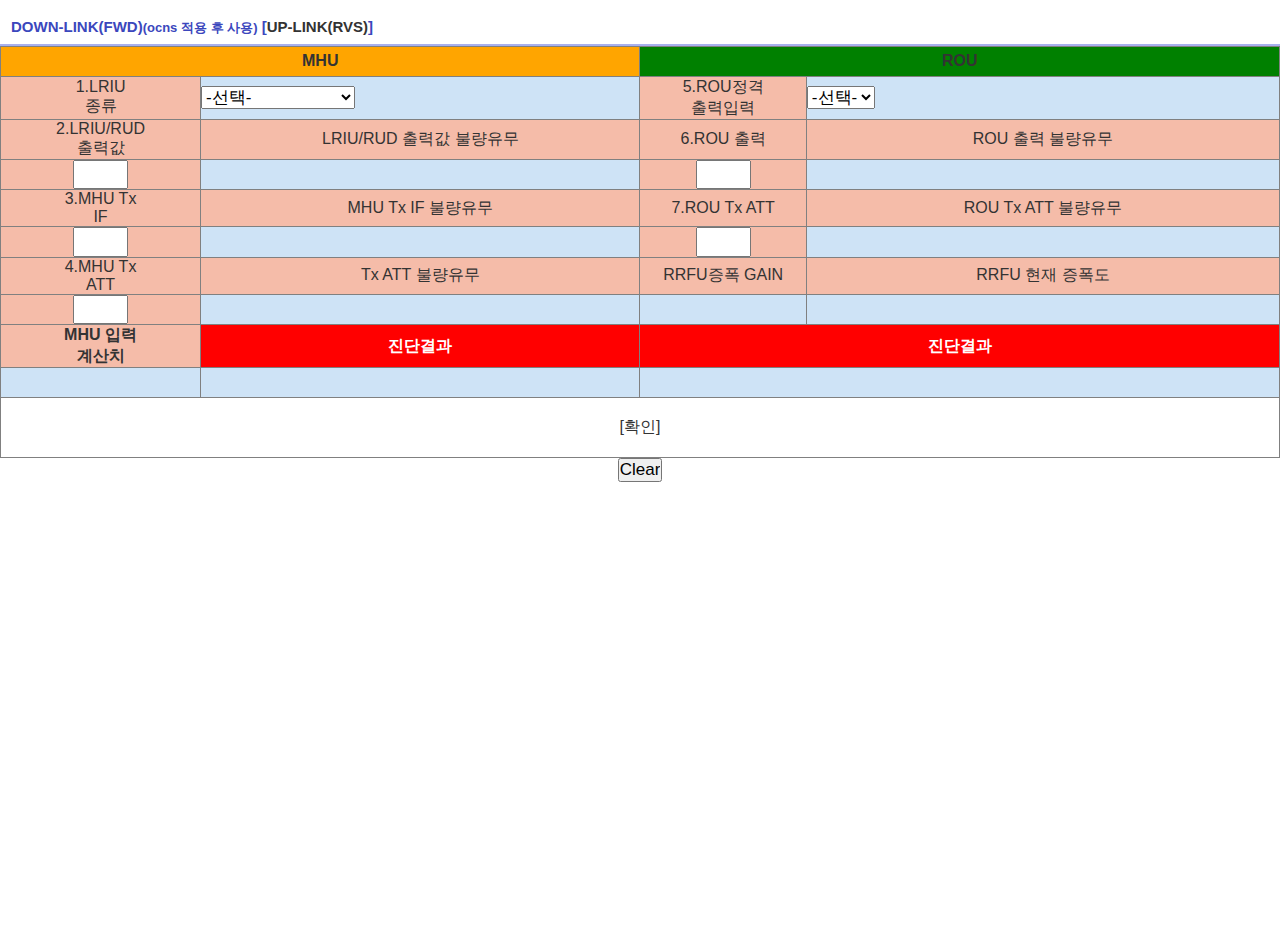
==== commit a53a0a22: "Add files via upload" ====
--- a/index.html
+++ b/index.html
@@ -110,12 +110,12 @@
  <td align="center" bgcolor="#f5bca9">
  <input type="text" name="rutx" size="3" onchange="change_select1()"></td>
   <td bgcolor="#cee3f6">
-  <div id="s_rlt1">과출력</div>
+  <div id="s_rlt1"></div>
   </td>
  <td align="center" bgcolor="#f5bca9">
  <input type="text" name="routx" size="3" onchange="change_select1()"></td>
  <td bgcolor="#cee3f6">
-  <div id="s_rlt2">LOW불량</div>
+  <div id="s_rlt2"></div>
   </td> 
  </tr>
 
@@ -130,12 +130,12 @@
  <td align="center" bgcolor="#f5bca9">
  <input type="text" name="mhutx" size="3" onchange="change_select1()"></td>
   <td bgcolor="#cee3f6">
-  <div id="s_rlt3">과출력</div>
+  <div id="s_rlt3"></div>
   </td>
  <td align="center" bgcolor="#f5bca9">
  <input type="text" name="rouatt" size="3" onchange="change_select1()"></td>
  <td bgcolor="#cee3f6">
-  <div id="s_rlt4">출력에는이상없으나 RDTU(정상치-26)과출력및 HIDDEN ATT점검요망</div>
+  <div id="s_rlt4"></div>
   </td> 
  </tr>
 
@@ -150,13 +150,13 @@
  <td align="center" bgcolor="#f5bca9">
  <input type="text" name="mhuatt" size="3" onchange="change_select1()"></td>
   <td bgcolor="#cee3f6" align="center">
-  <div id="s_rlt5">불량</div>
+  <div id="s_rlt5"></div>
   </td>
   <td bgcolor="#cee3f6" align="center">
-  <div id="s_rlt6">72.5</div>
+  <div id="s_rlt6"></div>
   </td>
  <td bgcolor="#cee3f6" align="center">
-  <div id="s_rlt7">15</div>
+  <div id="s_rlt7"></div>
   </td> 
  </tr>
  
@@ -168,13 +168,13 @@
  
  <tr height="30">
   <td bgcolor="#cee3f6" align="center">
-  <div id="s_rlt8">20</div>
+  <div id="s_rlt8"></div>
   </td>
   <td bgcolor="#cee3f6" align="center">
-  <div id="s_rlt9">1.MHU Tx if 출력-11dBm확인후조정<br>2.LRIU/RU 실출력점검,<br>3.MHU Tx입력상태확인(-12dBm~-17dBm)</div>
+  <div id="s_rlt9"></div>
   </td>
  <th bgcolor="#cee3f6" colspan="2">
-  <div id="s_rlt10">RDTU(정상치:-26)출력확인 한다음 이상없을시 RRFU점검</div>
+  <div id="s_rlt10"></div>
   </th> 
  </tr>
  
